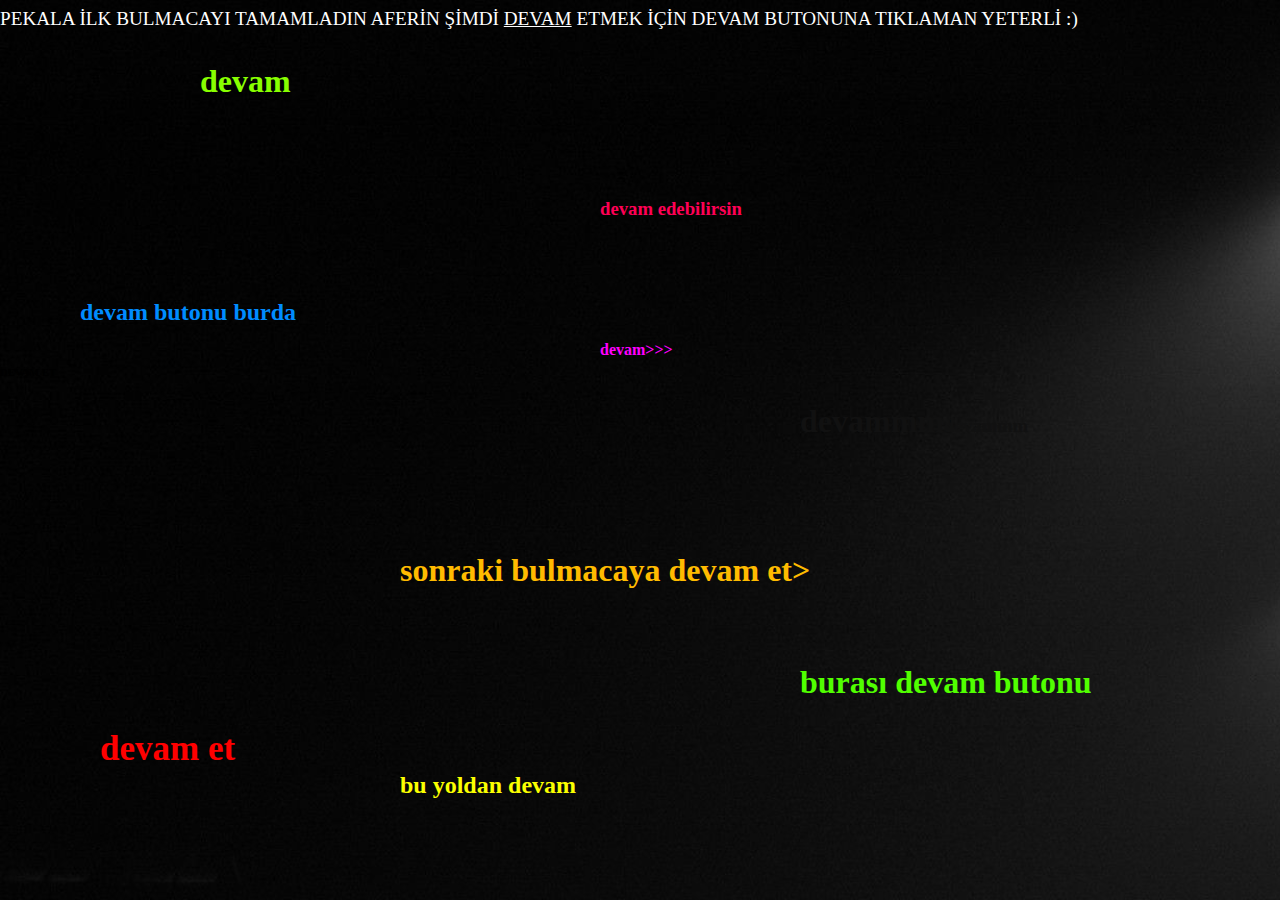
==== bul.html @ 4b8a6e39 "first" ====
<!DOCTYPE html>
<html lang="en">
<head>
    <meta charset="UTF-8">
    <meta name="viewport" content="width=device-width, initial-scale=1.0">
    <title>Document</title>
    <link rel="stylesheet" href="styles.css">
</head>
<body>
    <p id="bbb">PEKALA İLK BULMACAYI TAMAMLADIN AFERİN ŞİMDİ <a id="lnk" href="yeni.html">DEVAM</a> ETMEK İÇİN DEVAM BUTONUNA TIKLAMAN YETERLİ :)</p>
    <h1 id="q">devam</h1>
    <h2 id="qq">devam et</h2>
    <h3 id="qqq">devam edebilirsin</h3>
    <h4 id="qqqq">devam>>></h4>
    <h5 id="qqqqq">devam butonu burda</h5>
    <h6 id="qqqqqq">DEVAM ET</h6>
    <h3 id="qw"><a id="dvm" href="yenidevam.html">devammm</a>devammm</h3>
    <h4 id="qwe">bu yoldan devam</h4>
    <h5 id="qws">sonraki bulmacaya devam et></h5>
    <h6 id="qwa">burası devam butonu</h6>
</body>
</html>
---- styles.css ----
body {
    background-image: url(dark1.jpg);
    background-size: 2000px;
    margin: 0;
    padding: 0;
}

h2 {
    font-family: 'New Rocker';
    color: white;
    position: relative;
    top: 100px;
    left: 100px;
    font-size: 35px;
}

.new-rocker-regular {
    font-family: "New Rocker", serif;
    font-weight: 400;
    font-style: normal;
}

/* Başlangıçta kutu gizli */
#kutular {
    color: red;
    display: none;  /* Başlangıçta gizli */
    border-radius: 20px;
    border-style: solid;
    border-color: red;
    width: 450px;
    height: 550px;
    background-color: rgb(255, 255, 255);
    position: fixed;  /* Sabit pozisyon */
    bottom: -220px;
    left: 21%;
    opacity: 0; /* Başlangıçta görünmez */
    animation: kutuGoster 0.5s ease forwards; /* Animasyon */
}

/* Kutu görünür olduğunda animasyon başlasın */
@keyframes kutuGoster {
    0% {
        opacity: 0;
        transform: translate(-50%, -50%) scale(0.5); /* Başlangıçta küçülmüş şekilde */
    }
    100% {
        opacity: 1;
        transform: translate(-50%, -50%) scale(1); /* Son hali normalde */
    }
}

/* Uyarı mesajı başlangıçta gizli */
#uyari {
    color: red;
    display: none;  /* Başlangıçta gizli */
    position: absolute;
    top: 60%;
    left: 50%;
    transform: translateX(-50%);
    font-size: 18px;
}

/* Şifreyi girme alanı ve butonun stili */
input, button {
    position: relative;
    top: 100px;
    left: 200px;
    padding: 10px 20px;
    font-size: 16px;
    margin: 10px;
    border-radius: 15px;
}

button {
    background-color: #007bff;
    color: white;
    cursor: pointer;
    border: none;
}

/* Metin kutusunda yer alan yazı */
p {
    font-size: larger;
    color: rgb(0, 0, 0);
    position: relative;
    top: 40%;
    left: 52%;
    transform: translate(-52%, -50%);
}

h4 {
    color: red;
    position: relative;
    top: 100px;
    left: 350px;
}

#pisayısı {
    color: rgb(216, 216, 216);
    margin-right: 5000px;
    text-align: right;
    padding-left: 800px;
    bottom: 55px;
    font-size: large;
}

#bbb{
    color: white;
}

#lnk{
    color: white;
}

#q{
    color: rgb(136, 255, 0);
    position: relative;
    left: 200px;
}

#qq{
    color: rgb(255, 0, 0);
    position: relative;
    top: 600px;
}

#qqq{
    color: rgb(255, 0, 85);
    position: relative;
    left: 600px;
}

#qqqq{
    color: rgb(255, 0, 255);
    position: relative;
    left: 600px;
}

#qqqqq{
    color: rgb(0, 140, 255);
    position: relative;
    left: 80px;
    font-size: x-large;
}

#qw{
    color: rgb(17, 17, 17);
    position: relative;
    left: 800px;
}

#qwa{
    color: rgb(81, 255, 0);
    position: relative;
    left: 800px;
    font-size: xx-large;
}

#qws{
    color: rgb(255, 187, 0);
    position: relative;
    left: 400px;
    font-size: xx-large;
}

#qwe{
    color: rgb(251, 255, 0);
    position: relative;
    left: 400px;
    top: 300px;
    font-size: x-large;
}

#dvm{
    text-decoration: none;
    color: rgb(17, 17, 17);
    font-size: xx-large;
}

#za{
    color: white;
    font-family: "New Rocker", serif;
}
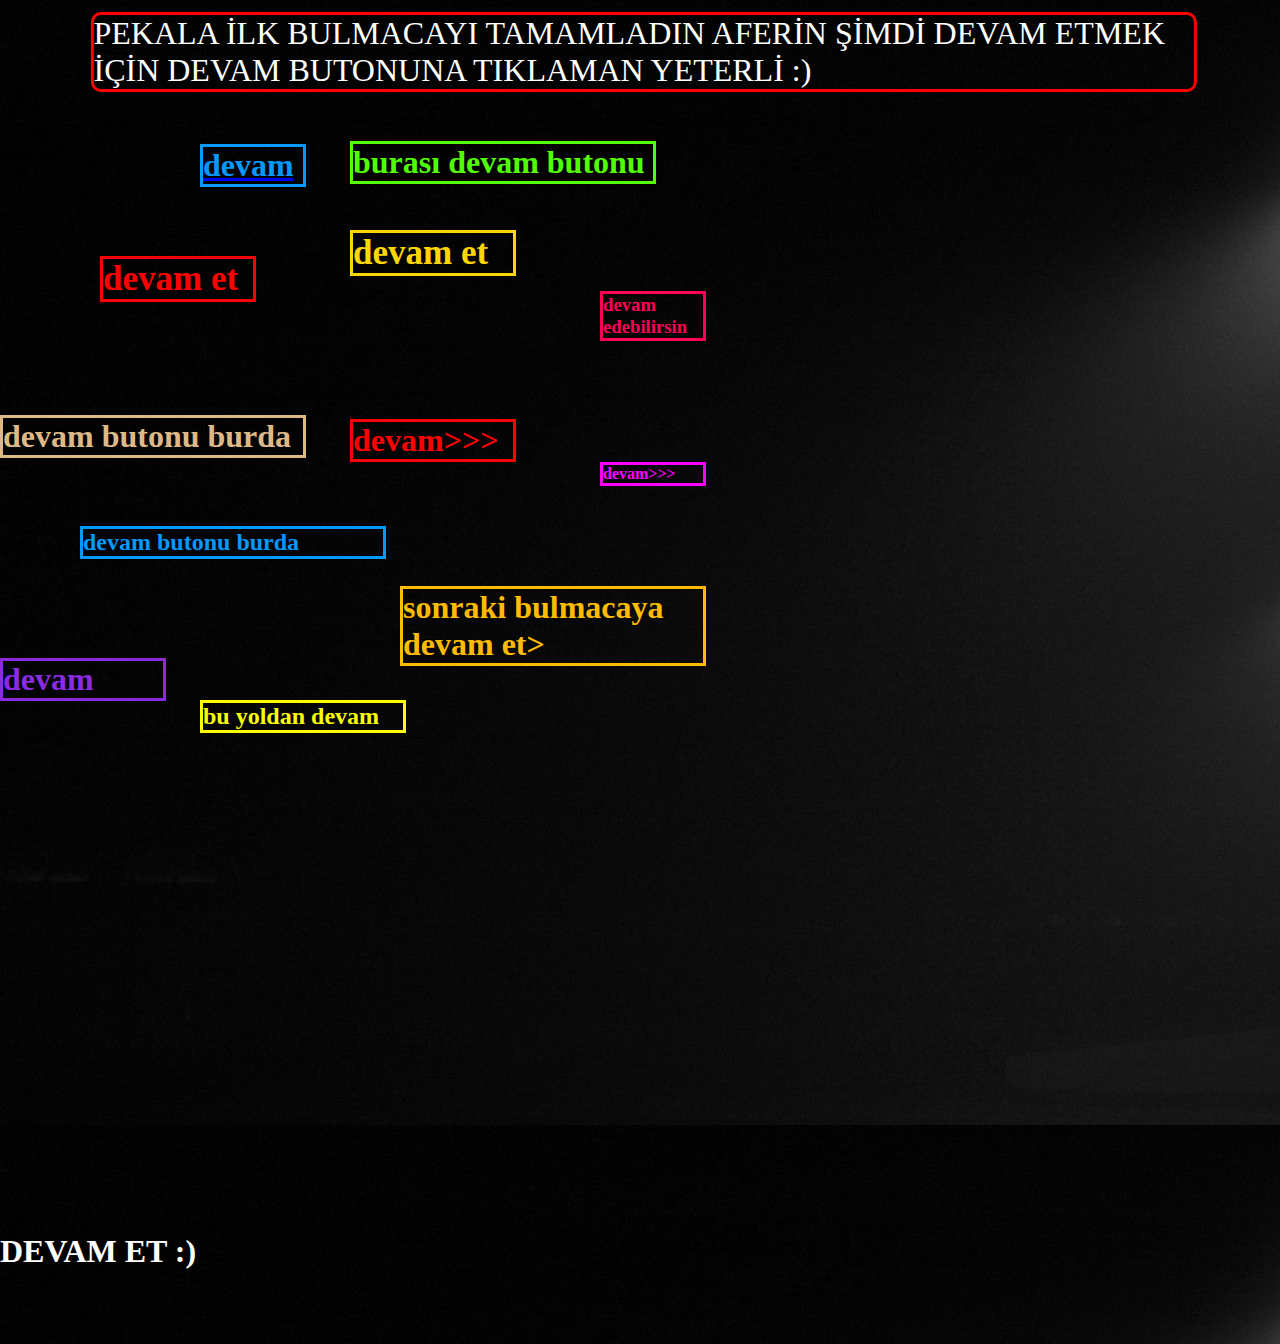
==== commit 82d9acd8: "site komple yeniden düzenlendi" ====
--- a/bul.html
+++ b/bul.html
@@ -1,22 +1,32 @@
 <!DOCTYPE html>
 <html lang="en">
+
 <head>
     <meta charset="UTF-8">
     <meta name="viewport" content="width=device-width, initial-scale=1.0">
     <title>Document</title>
     <link rel="stylesheet" href="styles.css">
 </head>
+
 <body>
-    <p id="bbb">PEKALA İLK BULMACAYI TAMAMLADIN AFERİN ŞİMDİ <a id="lnk" href="yeni.html">DEVAM</a> ETMEK İÇİN DEVAM BUTONUNA TIKLAMAN YETERLİ :)</p>
-    <h1 id="q">devam</h1>
-    <h2 id="qq">devam et</h2>
-    <h3 id="qqq">devam edebilirsin</h3>
-    <h4 id="qqqq">devam>>></h4>
-    <h5 id="qqqqq">devam butonu burda</h5>
-    <h6 id="qqqqqq">DEVAM ET</h6>
-    <h3 id="qw"><a id="dvm" href="yenidevam.html">devammm</a>devammm</h3>
-    <h4 id="qwe">bu yoldan devam</h4>
-    <h5 id="qws">sonraki bulmacaya devam et></h5>
-    <h6 id="qwa">burası devam butonu</h6>
+    <div class="content">
+        <p id="bbb">PEKALA İLK BULMACAYI TAMAMLADIN AFERİN ŞİMDİ DEVAM ETMEK İÇİN DEVAM BUTONUNA TIKLAMAN YETERLİ :)</p>
+        <a href="yeni.html">
+            <h1 id="q">devam</h1>
+        </a>
+        <h2 id="qq">devam et</h2>
+        <h3 id="qqq">devam edebilirsin</h3>
+        <h4 id="qqqq">devam>>></h4>
+        <h5 id="qqqqq">devam butonu burda</h5>
+        <h4 id="qwe">bu yoldan devam</h4>
+        <h5 id="qws">sonraki bulmacaya devam et></h5>
+        <h6 id="qwa">burası devam butonu</h6>
+        <h1 id="b">devam</h1>
+        <h2 id="i">devam et</h2>
+        <h4 id="d">devam>>></h4>
+        <h5 id="be">devam butonu burda</h5>
+        <h6 id="dr">DEVAM ET :)</h6>
+    </div>
 </body>
+
 </html>--- a/styles.css
+++ b/styles.css
@@ -1,4 +1,4 @@
-body {
+body {  
     background-image: url(dark1.jpg);
     background-size: 2000px;
     margin: 0;
@@ -23,36 +23,44 @@
 /* Başlangıçta kutu gizli */
 #kutular {
     color: red;
-    display: none;  /* Başlangıçta gizli */
+    display: none;
+    /* Başlangıçta gizli */
     border-radius: 20px;
     border-style: solid;
     border-color: red;
     width: 450px;
     height: 550px;
     background-color: rgb(255, 255, 255);
-    position: fixed;  /* Sabit pozisyon */
-    bottom: -220px;
+    position: fixed;
+    /* Sabit pozisyon */
+    bottom: -250px;
     left: 21%;
-    opacity: 0; /* Başlangıçta görünmez */
-    animation: kutuGoster 0.5s ease forwards; /* Animasyon */
+    opacity: 0;
+    /* Başlangıçta görünmez */
+    animation: kutuGoster 0.5s ease forwards;
+    /* Animasyon */
 }
 
 /* Kutu görünür olduğunda animasyon başlasın */
 @keyframes kutuGoster {
     0% {
         opacity: 0;
-        transform: translate(-50%, -50%) scale(0.5); /* Başlangıçta küçülmüş şekilde */
+        transform: translate(-50%, -50%) scale(0.5);
+        /* Başlangıçta küçülmüş şekilde */
     }
+
     100% {
         opacity: 1;
-        transform: translate(-50%, -50%) scale(1); /* Son hali normalde */
+        transform: translate(-50%, -50%) scale(1);
+        /* Son hali normalde */
     }
 }
 
 /* Uyarı mesajı başlangıçta gizli */
 #uyari {
     color: red;
-    display: none;  /* Başlangıçta gizli */
+    display: none;
+    /* Başlangıçta gizli */
     position: absolute;
     top: 60%;
     left: 50%;
@@ -61,7 +69,8 @@
 }
 
 /* Şifreyi girme alanı ve butonun stili */
-input, button {
+input,
+button {
     position: relative;
     top: 100px;
     left: 200px;
@@ -95,89 +104,223 @@
     left: 350px;
 }
 
-#pisayısı {
-    color: rgb(216, 216, 216);
-    margin-right: 5000px;
-    text-align: right;
-    padding-left: 800px;
-    bottom: 55px;
-    font-size: large;
-}
-
-#bbb{
-    color: white;
-}
-
-#lnk{
-    color: white;
-}
-
-#q{
-    color: rgb(136, 255, 0);
+#bbb {
+    color: white;
+    border-style: solid;
+    border-radius: 10px;
+    border-color: red;
+    max-width: 1100px;
+    font-size: xx-large;
+    top: 20px;
+}
+
+#lnk {
+    color: white;
+    text-decoration: none;
+    color: gold;
+}
+
+#q {
+    text-decoration: none;
+    border-style: solid;
+    max-width: 100px;
+    color: rgb(0, 153, 255);
     position: relative;
     left: 200px;
 }
 
-#qq{
+#qq {
+    border-style: solid;
+    max-width: 150px;
     color: rgb(255, 0, 0);
     position: relative;
-    top: 600px;
-}
-
-#qqq{
+    top: 40px;
+}
+
+#qqq {
+    border-style: solid;
+    max-width: 100px;
     color: rgb(255, 0, 85);
     position: relative;
     left: 600px;
 }
 
-#qqqq{
+#qqqq {
+    border-style: solid;
+    max-width: 100px;
     color: rgb(255, 0, 255);
     position: relative;
     left: 600px;
 }
 
-#qqqqq{
-    color: rgb(0, 140, 255);
+#qqqqq {
+    border-style: solid;
+    max-width: 300px;
+    color: rgb(0, 153, 255);
     position: relative;
     left: 80px;
+    top: 100px;
     font-size: x-large;
 }
 
-#qw{
-    color: rgb(17, 17, 17);
+#qw {
+    border-style: solid;
+    max-width: 160px;
+    color: rgb(180, 100, 100);
     position: relative;
     left: 800px;
 }
 
-#qwa{
+#qwa {
+    border-style: solid;
+    max-width: 300px;
     color: rgb(81, 255, 0);
     position: relative;
-    left: 800px;
-    font-size: xx-large;
-}
-
-#qws{
+    left: 350px;
+    bottom: 600px;
+    font-size: xx-large;
+}
+
+#qws {
+    border-style: solid;
+    max-width: 300px;
     color: rgb(255, 187, 0);
     position: relative;
     left: 400px;
     font-size: xx-large;
 }
 
-#qwe{
+#qwe {
+    border-style: solid;
+    max-width: 200px;
     color: rgb(251, 255, 0);
     position: relative;
-    left: 400px;
-    top: 300px;
+    left: 200px;
+    top: 200px;
     font-size: x-large;
 }
 
-#dvm{
-    text-decoration: none;
-    color: rgb(17, 17, 17);
-    font-size: xx-large;
-}
-
-#za{
+#dvm {
+    text-decoration: none;
+    color: rgb(78, 255, 101);
+    font-size: xx-large;
+}
+
+#za {
     color: white;
     font-family: "New Rocker", serif;
+}
+
+#soru {
+    color: red;
+    position: relative;
+    right: 210px;
+    top: 150px;
+    font-size: x-large;
+    text-decoration: none;
+}
+
+#lö {
+    color: rgb(255, 115, 0)
+}
+
+.container {
+    margin: 10px;
+    border-style: ridge;
+    max-width: 1700px;
+    box-sizing: border-box;
+    border-color: rgb(255, 255, 255) rgb(255, 0, 0) rgb(255, 255, 255) rgb(255, 0, 0);
+    border-width: 15px;
+    border-radius: 20px;
+    height: 670px;
+    font-size: xx-large;
+    font-style: italic;
+    color: rgb(81, 255, 0);
+    display: flex;
+    flex-direction: column;
+    justify-content: space-between;
+    width: 100cm;
+    /* Konteynerin genişliği */
+    text-align: left;
+}
+
+#b {
+    border-style: solid;
+    max-width: 140px;
+    position: relative;
+    top: 100%;
+    color: red;
+}
+
+#i {
+    color: aqua;
+    border-style: solid;
+    max-width: 160px;
+    position: relative;
+    left: 350px;
+    top: -700px;
+    color: gold;
+}
+
+#b {
+    border-style: solid;
+    max-width: 160px;
+    color: blueviolet;
+    position: relative;
+    bottom: 200px;
+}
+
+#be {
+    border-style: solid;
+    max-width: 300px;
+    color: burlywood;
+    font-size: xx-large;
+    position: relative;
+    top: -700px;
+}
+
+#d {
+    border-style: solid;
+    max-width: 160px;
+    color: rgb(255, 0, 0);
+    font-size: xx-large;
+    position: relative;
+    top: -600px;
+}
+
+#dr {
+    color: white;
+    font-size: xx-large;
+}
+
+#st {
+    position: relative;
+    top: -50px;
+    font-size: xx-large;
+    text-decoration: none;
+    color: red;
+    border-style: solid;
+    border-width: 10px;
+    border-color: rgb(136, 255, 0);
+
+}
+
+#yk {
+    color: rgb(255, 230, 0);
+    position: relative;
+    top: -180px;
+    border-style: solid;
+    border-radius: 5px;
+    max-width: 190px;
+    font-size: x-large;
+}
+
+#badi{
+    overflow: hidden;
+}
+
+@media (max-width: 768px) {
+    button {
+        background-color: red;
+    }
 }